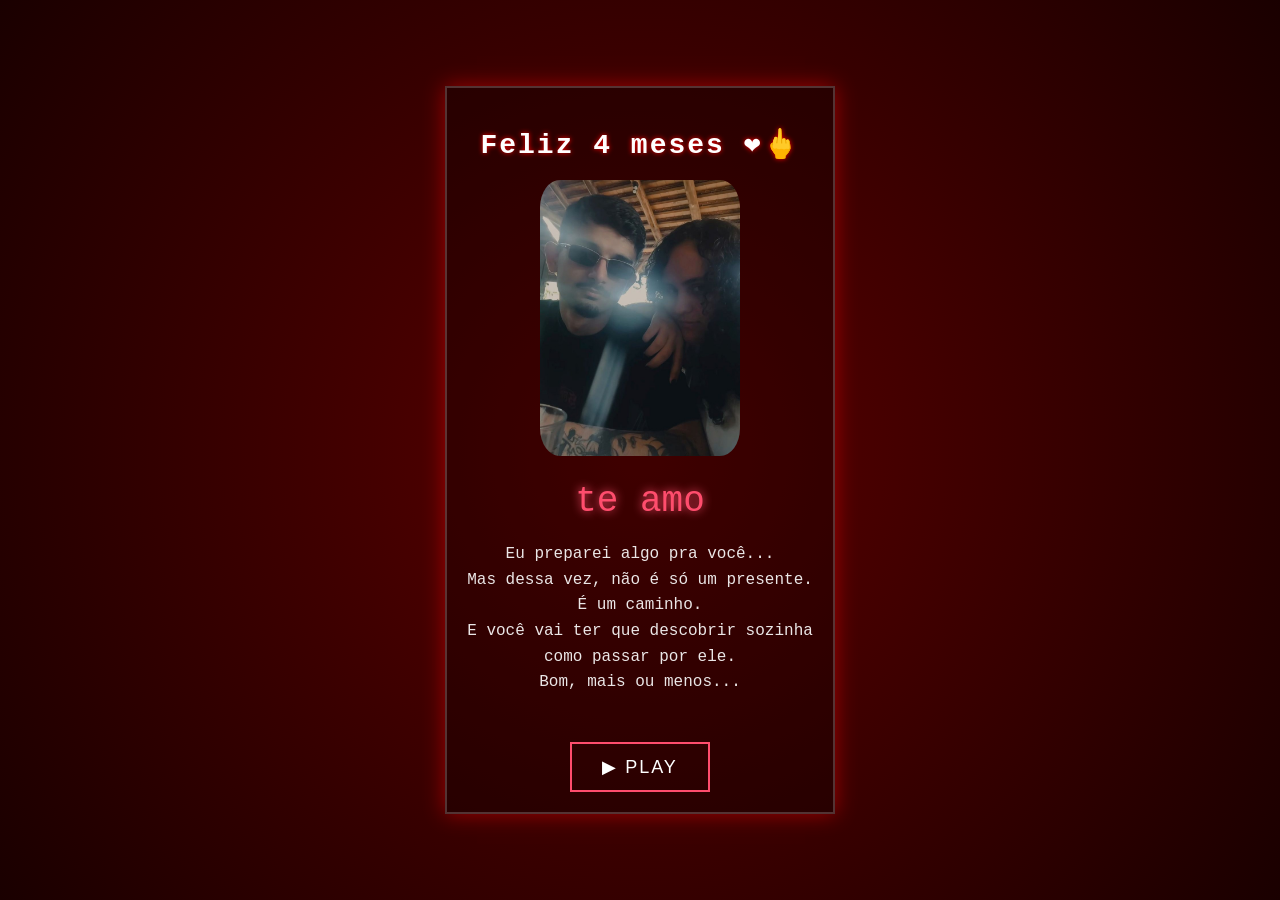
==== index.html @ 1b8d3f27 "correção" ====
<!DOCTYPE html>
<html lang="pt-BR">
<head>
  <meta charset="UTF-8">
  <title>Nosso Jogo 💖</title>

  <style>
    body {
      margin: 0;
      height: 100vh;
      display: flex;
      align-items: center;
      justify-content: center;
      background: radial-gradient(circle, #5a0000, #1a0000);
      font-family: "Courier New", monospace;
      color: #fff;
      text-align: center;
      overflow: hidden;
    }

    /* efeito granulado PS1 */
    body::after {
      content: "";
      position: absolute;
      width: 100%;
      height: 100%;
      background: url('https://www.transparenttextures.com/patterns/asfalt-dark.png');
      opacity: 0.3;
      pointer-events: none;
    }

    .container {
      z-index: 2;
      max-width: 600px;
      padding: 20px;
      border: 2px solid rgba(255,255,255,0.2);
      background: rgba(0,0,0,0.3);
      box-shadow: 0 0 20px rgba(255, 0, 0, 0.5);
    }

    h1 {
      font-size: 28px;
      letter-spacing: 2px;
      text-shadow: 0 0 5px red;
    }

    .title {
      font-size: 36px;
      margin: 20px 0;
      color: #ff4d6d;
      text-shadow: 0 0 10px #ff4d6d;
    }

    p {
      font-size: 16px;
      line-height: 1.6;
      opacity: 0.9;
    }

    .btn {
      margin-top: 30px;
      padding: 12px 30px;
      font-size: 18px;
      color: white;
      background: transparent;
      border: 2px solid #ff4d6d;
      cursor: pointer;
      transition: 0.3s;
      text-transform: uppercase;
      letter-spacing: 2px;
    }

    .btn:hover {
      background: #ff4d6d;
      box-shadow: 0 0 10px #ff4d6d;
    }

    /* piscando estilo PS1 */
    .blink {
      animation: blink 1.2s infinite;
    }

    @keyframes blink {
      50% { opacity: 0.4; }
    }
    img{
     border-radius: 10%;
     max-width: 200px;
     box-shadow: solid 50px 10px 50px;
    }
   .coracao {
  position: fixed;
  font-size: 22px;
  pointer-events: none;
  animation: explodir 1s ease-out forwards;
}

@keyframes explodir {
  0% {
    transform: translate(0, 0) scale(1);
    opacity: 1;
  }
  100% {
    transform: translate(var(--x), var(--y)) scale(1.8);
    opacity: 0;
  }
}
  </style>
</head>

<body>

  <div class="container">
    <h1>Feliz 4 meses ❤️🖕</h1>
    <img src="imagens/nos.jpg" alt="nós">
    <div class="title">
      te amo
    </div>

    <p>
      Eu preparei algo pra você...
      <br>
      Mas dessa vez, não é só um presente.
      <br>
      É um caminho.
      <br>
      E você vai ter que descobrir sozinha <br> como passar por ele.
      <br>
      Bom, mais ou menos...
    </p>

<a href="Error.html" onclick="criarExplosao(event)">
  <button class="btn blink">
    ▶ PLAY
  </button>
</a>
    </a>
  </div>
<script>
function criarExplosao(event) {
  event.preventDefault();

  let rect = event.target.getBoundingClientRect();
  let centerX = rect.left + rect.width / 2;
  let centerY = rect.top + rect.height / 2;

  const emojis = ["❤️","🖕","❤️","❤️","💞","💕","🖕","❤️","❤️"];

  for (let i = 0; i < 30; i++) {
    let coracao = document.createElement("div");
    coracao.className = "coracao";

    coracao.innerText = emojis[Math.floor(Math.random() * emojis.length)];

    coracao.style.left = centerX + "px";
    coracao.style.top = centerY + "px";

    // direção aleatória (explosão)
    let x = (Math.random() - 0.5) * 400;
    let y = (Math.random() - 0.5) * 400;

    coracao.style.setProperty('--x', x + "px");
    coracao.style.setProperty('--y', y + "px");

    document.body.appendChild(coracao);

    setTimeout(() => {
      coracao.remove();
    }, 1000);
  }

  // delay antes de trocar de página
  setTimeout(() => {
    window.location.href = "Error.html";
  }, 900);
}
</script>
</body>
</html>
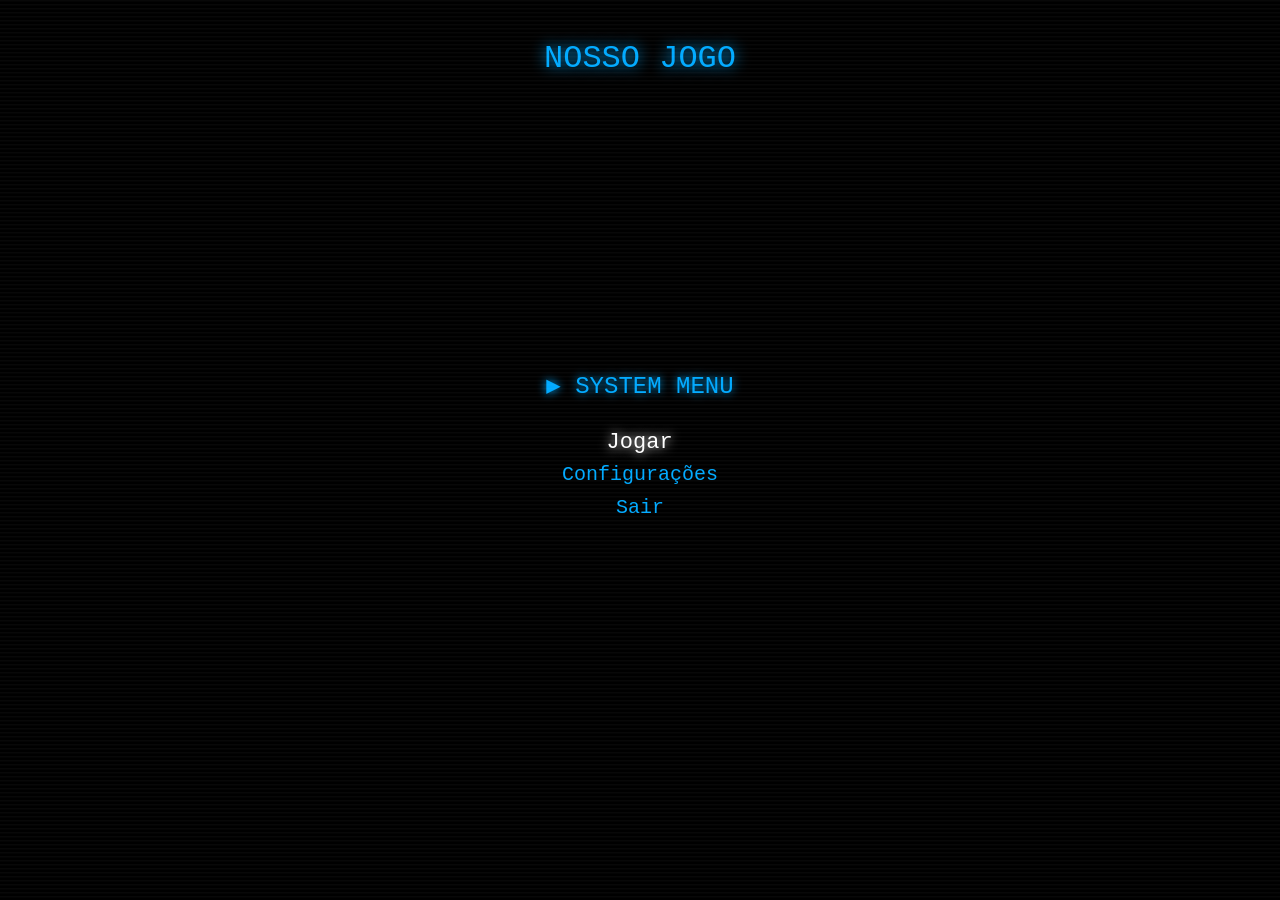
==== commit 542ab18e: "...." ====
--- a/index.html
+++ b/index.html
@@ -1,179 +1,245 @@
 <!DOCTYPE html>
 <html lang="pt-BR">
 <head>
-  <meta charset="UTF-8">
-  <title>Nosso Jogo 💖</title>
-
-  <style>
-    body {
-      margin: 0;
-      height: 100vh;
-      display: flex;
-      align-items: center;
-      justify-content: center;
-      background: radial-gradient(circle, #5a0000, #1a0000);
-      font-family: "Courier New", monospace;
-      color: #fff;
-      text-align: center;
-      overflow: hidden;
+<meta charset="UTF-8">
+<title>Nosso Jogo</title>
+
+<style>
+body {
+  margin: 0;
+  height: 100vh;
+  background: black;
+  display: flex;
+  align-items: center;
+  justify-content: center;
+  font-family: "Courier New", monospace;
+  color: #00aaff;
+  overflow: hidden;
+}
+
+/* Scanlines */
+body::after {
+  content: "";
+  position: absolute;
+  width: 100%;
+  height: 100%;
+  background: repeating-linear-gradient(
+    to bottom,
+    rgba(255,255,255,0.03),
+    rgba(255,255,255,0.03) 1px,
+    transparent 2px,
+    transparent 4px
+  );
+}
+
+/* Fade */
+.fade {
+  position: fixed;
+  width: 100%;
+  height: 100%;
+  background: black;
+  opacity: 0;
+  pointer-events: none;
+  transition: 1s;
+}
+
+.fade.active {
+  opacity: 1;
+}
+
+/* Menu */
+.menu {
+  text-align: center;
+}
+
+.gameTitle {
+  position: absolute;
+  top: 40px;
+  font-size: 32px;
+  text-shadow: 0 0 15px #00aaff;
+}
+
+.title {
+  font-size: 24px;
+  margin-bottom: 30px;
+  text-shadow: 0 0 10px #00aaff;
+}
+
+.option {
+  font-size: 20px;
+  margin: 10px 0;
+}
+
+.selected {
+  color: white;
+  text-shadow: 0 0 10px white;
+  transform: scale(1.1);
+}
+
+.locked {
+  color: #555;
+}
+
+/* Loading */
+.loading {
+  display: none;
+  font-size: 20px;
+  animation: blink 1s infinite;
+}
+
+@keyframes blink {
+  50% { opacity: 0.3; }
+}
+</style>
+</head>
+
+<body>
+
+<div class="gameTitle">NOSSO JOGO</div>
+
+<div class="fade" id="fade"></div>
+
+<!-- MENU PRINCIPAL -->
+<div class="menu" id="mainMenu">
+  <div class="title">▶ SYSTEM MENU</div>
+  <div class="option selected">Jogar</div>
+  <div class="option">Configurações</div>
+  <div class="option">Sair</div>
+</div>
+
+<!-- MENU DE JOGO -->
+<div class="menu" id="playMenu" style="display:none;">
+  <div class="title">▶ SELECT MODE</div>
+  <div class="option selected">Novo Jogo</div>
+  <div class="option">Continuar</div>
+  <div class="option">Voltar</div>
+</div>
+
+<!-- MENU DE FASES -->
+<div class="menu" id="phaseMenu" style="display:none;">
+  <div class="title">▶ SELECT STAGE</div>
+  <div class="option selected">Fase 1</div>
+  <div class="option locked">Fase 2 🔒</div>
+  <div class="option locked">Fase 3 🔒</div>
+  <div class="option locked">Fase 4 🔒</div>
+  <div class="option">Voltar</div>
+</div>
+
+<!-- CONFIG -->
+<div class="menu" id="configMenu" style="display:none;">
+  <div class="title">▶ SETTINGS</div>
+  <div class="option selected">Volume</div>
+  <div class="option">Brilho</div>
+  <div class="option">Voltar</div>
+</div>
+
+<div class="loading" id="loading">Carregando...</div>
+
+<!-- Sons -->
+<audio id="moveSound" src="https://assets.mixkit.co/active_storage/sfx/2568/2568-preview.mp3"></audio>
+<audio id="selectSound" src="https://assets.mixkit.co/active_storage/sfx/2570/2570-preview.mp3"></audio>
+
+<script>
+let currentMenu = "mainMenu";
+let index = 0;
+
+const fade = document.getElementById("fade");
+const loading = document.getElementById("loading");
+
+const moveSound = document.getElementById("moveSound");
+const selectSound = document.getElementById("selectSound");
+
+function getOptions() {
+  return document.querySelectorAll(`#${currentMenu} .option`);
+}
+
+function updateMenu() {
+  const options = getOptions();
+  options.forEach((opt, i) => {
+    opt.classList.remove("selected");
+    if (i === index) opt.classList.add("selected");
+  });
+}
+
+function switchMenu(menuId) {
+  document.getElementById(currentMenu).style.display = "none";
+  currentMenu = menuId;
+  document.getElementById(currentMenu).style.display = "block";
+  index = 0;
+  updateMenu();
+}
+
+function fakeLoading(callback) {
+  fade.classList.add("active");
+  setTimeout(() => loading.style.display = "block", 500);
+
+  setTimeout(() => {
+    loading.style.display = "none";
+    fade.classList.remove("active");
+    callback();
+  }, 2000);
+}
+
+document.addEventListener("keydown", (e) => {
+  const options = getOptions();
+
+  if (e.key === "ArrowDown") {
+    index = (index + 1) % options.length;
+    moveSound.currentTime = 0;
+    moveSound.play();
+  }
+
+  if (e.key === "ArrowUp") {
+    index = (index - 1 + options.length) % options.length;
+    moveSound.currentTime = 0;
+    moveSound.play();
+  }
+
+  if (e.key === "Enter") {
+    selectSound.currentTime = 0;
+    selectSound.play();
+
+    const choice = options[index].textContent;
+
+    if (currentMenu === "mainMenu") {
+      if (choice === "Jogar") fakeLoading(() => switchMenu("playMenu"));
+      if (choice === "Configurações") switchMenu("configMenu");
+      if (choice === "Sair") alert("Desligando sistema...");
     }
 
-    /* efeito granulado PS1 */
-    body::after {
-      content: "";
-      position: absolute;
-      width: 100%;
-      height: 100%;
-      background: url('https://www.transparenttextures.com/patterns/asfalt-dark.png');
-      opacity: 0.3;
-      pointer-events: none;
+    else if (currentMenu === "playMenu") {
+      if (choice === "Novo Jogo") fakeLoading(() => switchMenu("phaseMenu"));
+      if (choice === "Continuar") alert("Nenhum save encontrado...");
+      if (choice === "Voltar") switchMenu("mainMenu");
     }
 
-    .container {
-      z-index: 2;
-      max-width: 600px;
-      padding: 20px;
-      border: 2px solid rgba(255,255,255,0.2);
-      background: rgba(0,0,0,0.3);
-      box-shadow: 0 0 20px rgba(255, 0, 0, 0.5);
+    else if (currentMenu === "phaseMenu") {
+
+  if (choice.includes("Fase 1")) {
+    fakeLoading(() => {
+      window.location.href = "fase01.html";
+    });
+  }
+
+  else if (choice.includes("🔒")) {
+    alert("Fase bloqueada...");
+  }
+
+  else if (choice === "Voltar") {
+    switchMenu("playMenu");
+  }
+
+}
+
+    else if (currentMenu === "configMenu") {
+      if (choice === "Voltar") switchMenu("mainMenu");
+      else alert(choice + " ajustado!");
     }
-
-    h1 {
-      font-size: 28px;
-      letter-spacing: 2px;
-      text-shadow: 0 0 5px red;
-    }
-
-    .title {
-      font-size: 36px;
-      margin: 20px 0;
-      color: #ff4d6d;
-      text-shadow: 0 0 10px #ff4d6d;
-    }
-
-    p {
-      font-size: 16px;
-      line-height: 1.6;
-      opacity: 0.9;
-    }
-
-    .btn {
-      margin-top: 30px;
-      padding: 12px 30px;
-      font-size: 18px;
-      color: white;
-      background: transparent;
-      border: 2px solid #ff4d6d;
-      cursor: pointer;
-      transition: 0.3s;
-      text-transform: uppercase;
-      letter-spacing: 2px;
-    }
-
-    .btn:hover {
-      background: #ff4d6d;
-      box-shadow: 0 0 10px #ff4d6d;
-    }
-
-    /* piscando estilo PS1 */
-    .blink {
-      animation: blink 1.2s infinite;
-    }
-
-    @keyframes blink {
-      50% { opacity: 0.4; }
-    }
-    img{
-     border-radius: 10%;
-     max-width: 200px;
-     box-shadow: solid 50px 10px 50px;
-    }
-   .coracao {
-  position: fixed;
-  font-size: 22px;
-  pointer-events: none;
-  animation: explodir 1s ease-out forwards;
-}
-
-@keyframes explodir {
-  0% {
-    transform: translate(0, 0) scale(1);
-    opacity: 1;
-  }
-  100% {
-    transform: translate(var(--x), var(--y)) scale(1.8);
-    opacity: 0;
-  }
-}
-  </style>
-</head>
-
-<body>
-
-  <div class="container">
-    <h1>Feliz 4 meses ❤️🖕</h1>
-    <img src="imagens/nos.jpg" alt="nós">
-    <div class="title">
-      te amo
-    </div>
-
-    <p>
-      Eu preparei algo pra você...
-      <br>
-      Mas dessa vez, não é só um presente.
-      <br>
-      É um caminho.
-      <br>
-      E você vai ter que descobrir sozinha <br> como passar por ele.
-      <br>
-      Bom, mais ou menos...
-    </p>
-
-<a href="Error.html" onclick="criarExplosao(event)">
-  <button class="btn blink">
-    ▶ PLAY
-  </button>
-</a>
-    </a>
-  </div>
-<script>
-function criarExplosao(event) {
-  event.preventDefault();
-
-  let rect = event.target.getBoundingClientRect();
-  let centerX = rect.left + rect.width / 2;
-  let centerY = rect.top + rect.height / 2;
-
-  const emojis = ["❤️","🖕","❤️","❤️","💞","💕","🖕","❤️","❤️"];
-
-  for (let i = 0; i < 30; i++) {
-    let coracao = document.createElement("div");
-    coracao.className = "coracao";
-
-    coracao.innerText = emojis[Math.floor(Math.random() * emojis.length)];
-
-    coracao.style.left = centerX + "px";
-    coracao.style.top = centerY + "px";
-
-    // direção aleatória (explosão)
-    let x = (Math.random() - 0.5) * 400;
-    let y = (Math.random() - 0.5) * 400;
-
-    coracao.style.setProperty('--x', x + "px");
-    coracao.style.setProperty('--y', y + "px");
-
-    document.body.appendChild(coracao);
-
-    setTimeout(() => {
-      coracao.remove();
-    }, 1000);
-  }
-
-  // delay antes de trocar de página
-  setTimeout(() => {
-    window.location.href = "Error.html";
-  }, 900);
-}
+  }
+
+  updateMenu();
+});
 </script>
+
 </body>
 </html>
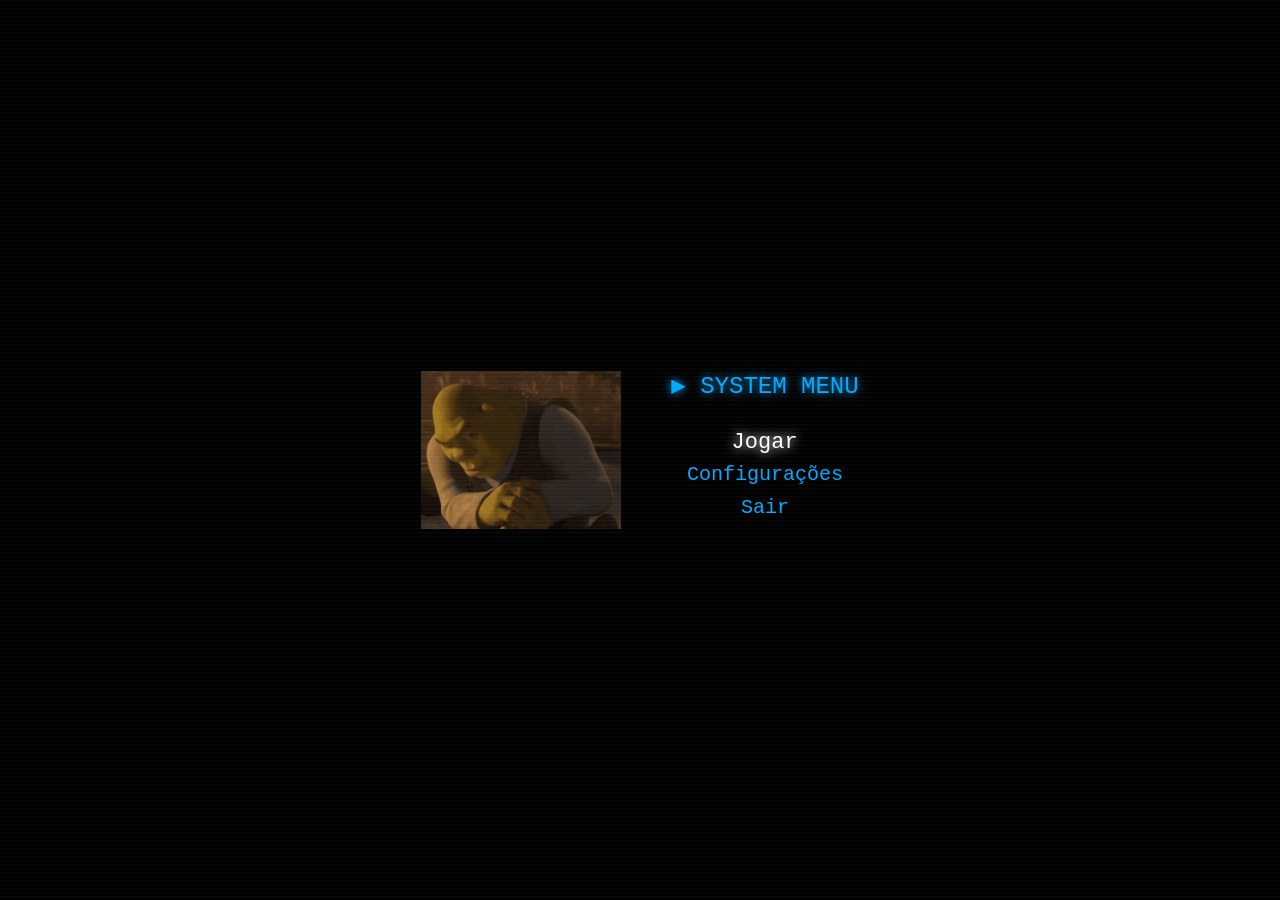
==== commit f2add1a2: "conclusão" ====
--- a/index.html
+++ b/index.html
@@ -53,6 +53,7 @@
 }
 
 .gameTitle {
+  text-align: center;
   position: absolute;
   top: 40px;
   font-size: 32px;
@@ -60,6 +61,7 @@
 }
 
 .title {
+  text-align: center;
   font-size: 24px;
   margin-bottom: 30px;
   text-shadow: 0 0 10px #00aaff;
@@ -90,12 +92,14 @@
 @keyframes blink {
   50% { opacity: 0.3; }
 }
+img{
+  margin-right: 50px;
+}
 </style>
 </head>
 
 <body>
-
-<div class="gameTitle">NOSSO JOGO</div>
+<img src="imagens/shrek-shrek-meme.gif" alt="" width="200px">
 
 <div class="fade" id="fade"></div>
 
